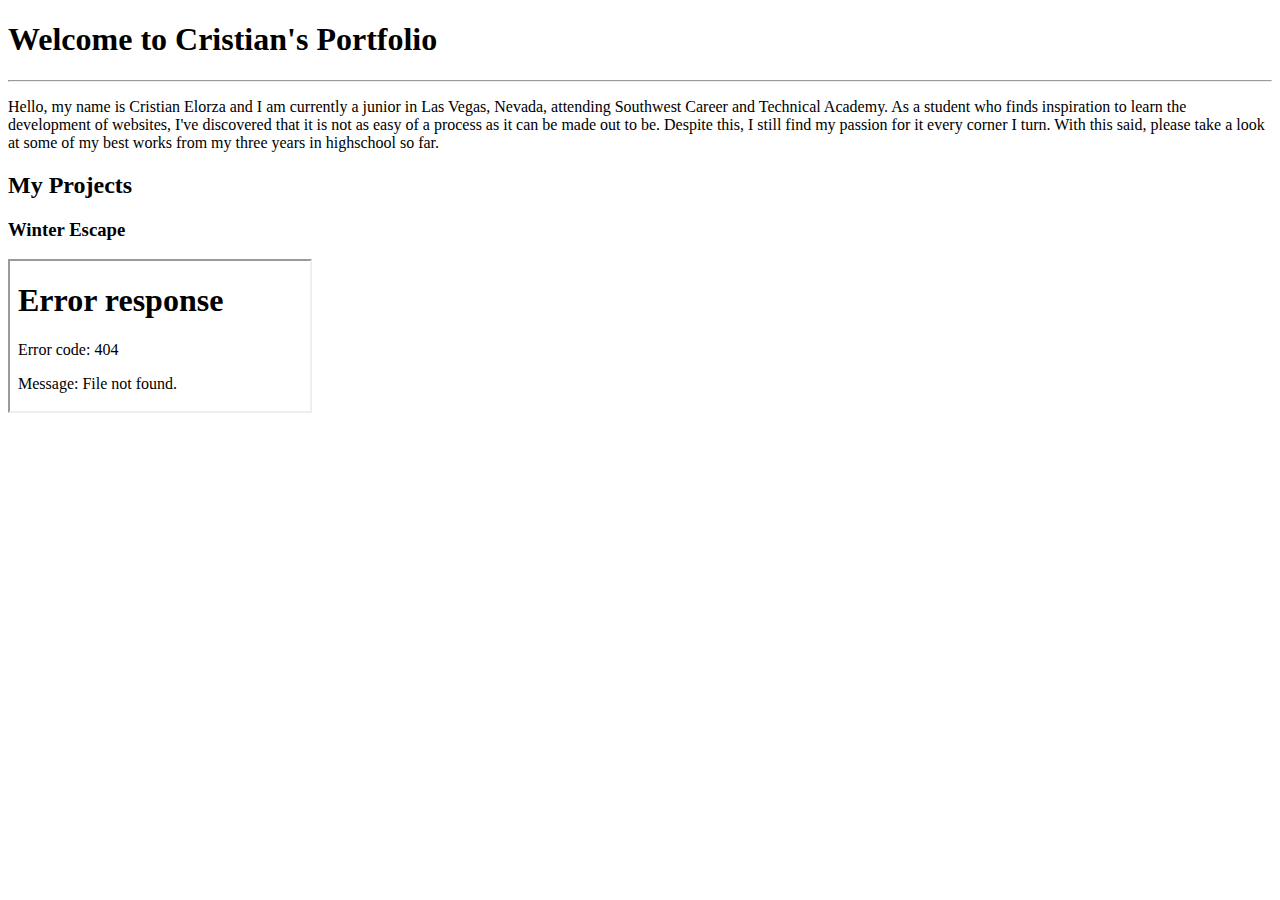
==== index.html @ 7868644e "Add files via upload" ====
<!DOCTYPE html>
<html>

<head>
	<title>Cristian Elorza's Portfolio</title>
	<link rel="stylesheet" type="text/css" href="_assets/css/style.css">
	<link rel="">
</head>

<body>
	<header>
		<h1>Welcome to Cristian's Portfolio</h1>
		<hr>
		<div>
			<p id="intro">Hello, my name is Cristian Elorza and I am currently a junior in Las Vegas, Nevada, attending Southwest Career and Technical Academy. As a student who finds inspiration to learn the development of websites, I've discovered that it is not as easy of a process as it can be made out to be. Despite this, I still find my passion for it every corner I turn. With this said, please take a look at some of my best works from my three years in highschool so far.</p>
		</div>
	</header>

	<div>
		<h2>My Projects</h2>
	</div>
	<div id="arrow"></div>
	<div>
		<h3>Winter Escape</h3>
		<iframe id="winter" src="../Winter_Escape/index.html"></iframe>
	</div>



</body>
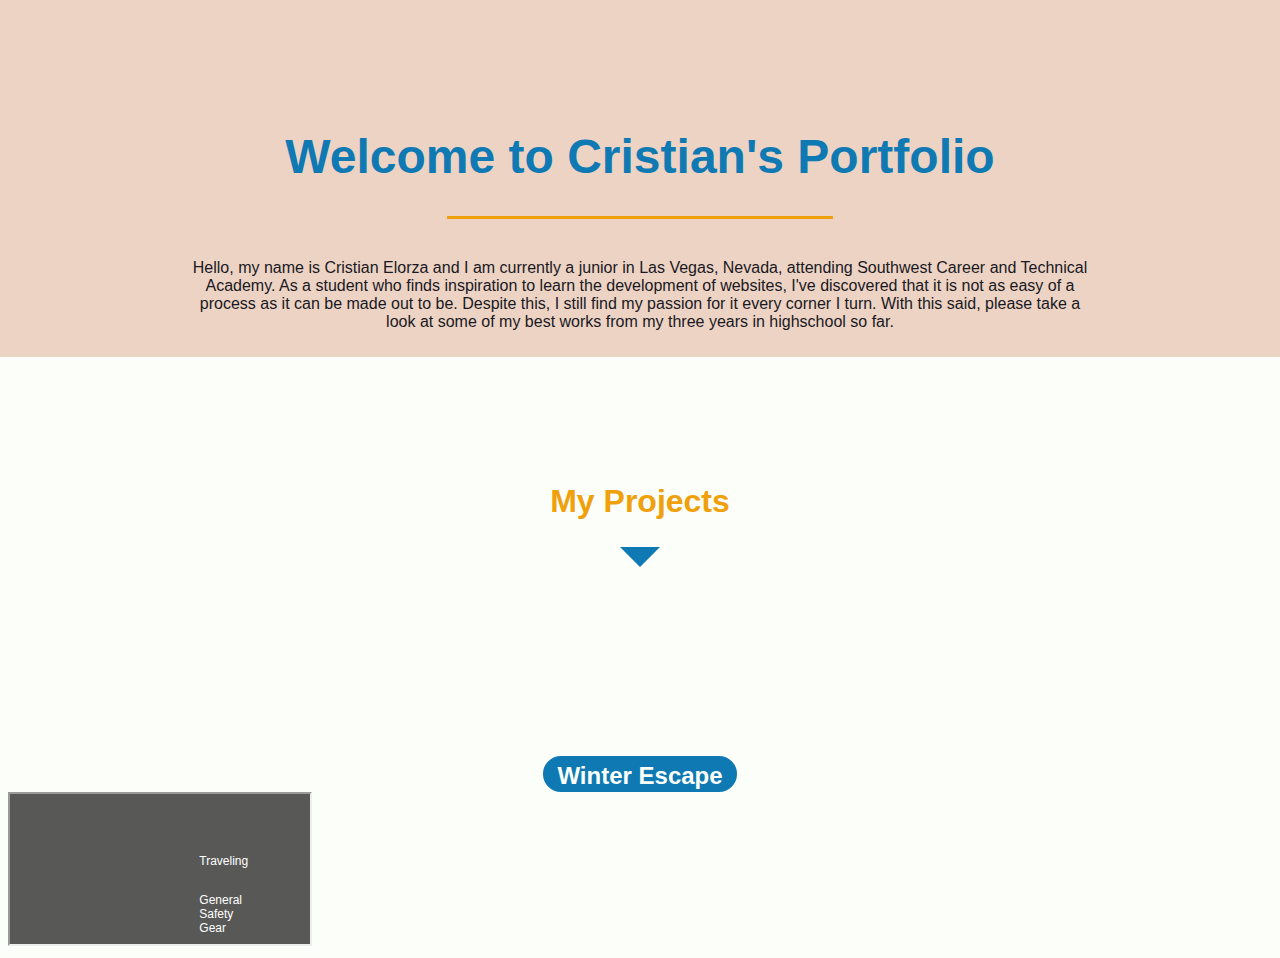
==== commit b5a5f801: "Update index.html" ====
--- a/index.html
+++ b/index.html
@@ -3,7 +3,7 @@
 
 <head>
 	<title>Cristian Elorza's Portfolio</title>
-	<link rel="stylesheet" type="text/css" href="_assets/css/style.css">
+	<link rel="stylesheet" type="text/css" href="assets/css/style.css">
 	<link rel="">
 </head>
 
--- a/assets/css/style.css
+++ b/assets/css/style.css
@@ -0,0 +1,110 @@
+/* color scheme
+#FBFEF9 white
+#191923 black
+#EFA00B orange
+#0E79B2 blue
+#EDD3C4 tan
+*/
+
+body {
+	background-color: #FBFEF9;
+}
+
+header {
+	padding-bottom: 10px;
+	margin: 0 auto;
+	margin-left: -10px;
+	margin-right: -10px;
+	margin-top: -32px;
+	background-color: #EDD3C4;
+}
+
+h1 {
+	color: #0E79B2;
+	font-size: 3em;
+	text-align: center;
+	padding-top: 10%;
+	font-family: "Shree Devanagari 714", Helvetica, Georgia, Sans-serif;
+}
+
+hr {
+	display: block;
+	border: none;
+	background-color: #EFA00B;
+	width: 30%;
+	height: 3px;
+	margin-bottom: 40px;
+}
+
+#intro {
+	color: #191923;
+	font-size: 1em;
+	text-align: center;
+	font-family: "Shree Devanagari 714", Helvetica, Georgia, Sans-serif;
+	margin-left: 15%;
+	margin-right: 15%;
+}
+
+h2 {
+	color: #EFA00B;
+	text-align: center;
+	font-family: "Shree Devanagari 714", Helvetica, Georgia, Sans-serif;
+	font-size: 2em;
+	margin-top: 10%;
+}
+
+h3 {
+	color: #FBFEF9;
+	text-align: center;
+	font-size: 1.5em;
+	font-family: "Shree Devanagari 714", Helvetica, Georgia, Sans-serif;
+	border: 2px solid;
+	border-color: #0E79B2;
+	border-radius: 25px;
+	width: 15%;
+	margin: 0 auto;
+	background-color: #0E79B2;
+	padding-top: 4px;
+	margin-top: 15%;
+}
+
+#arrow {
+	width: 0; 
+ 	height: 0; 
+ 	border-left: 20px solid transparent;
+ 	border-right: 20px solid transparent;
+  	border-top: 20px solid #0E79B2;
+  	text-align: center;
+  	margin: 0 auto;
+  	margin-top: 1%;
+}
+
+
+
+
+
+
+
+
+
+
+
+
+
+
+
+
+
+
+
+
+
+
+
+
+
+
+
+
+
+
